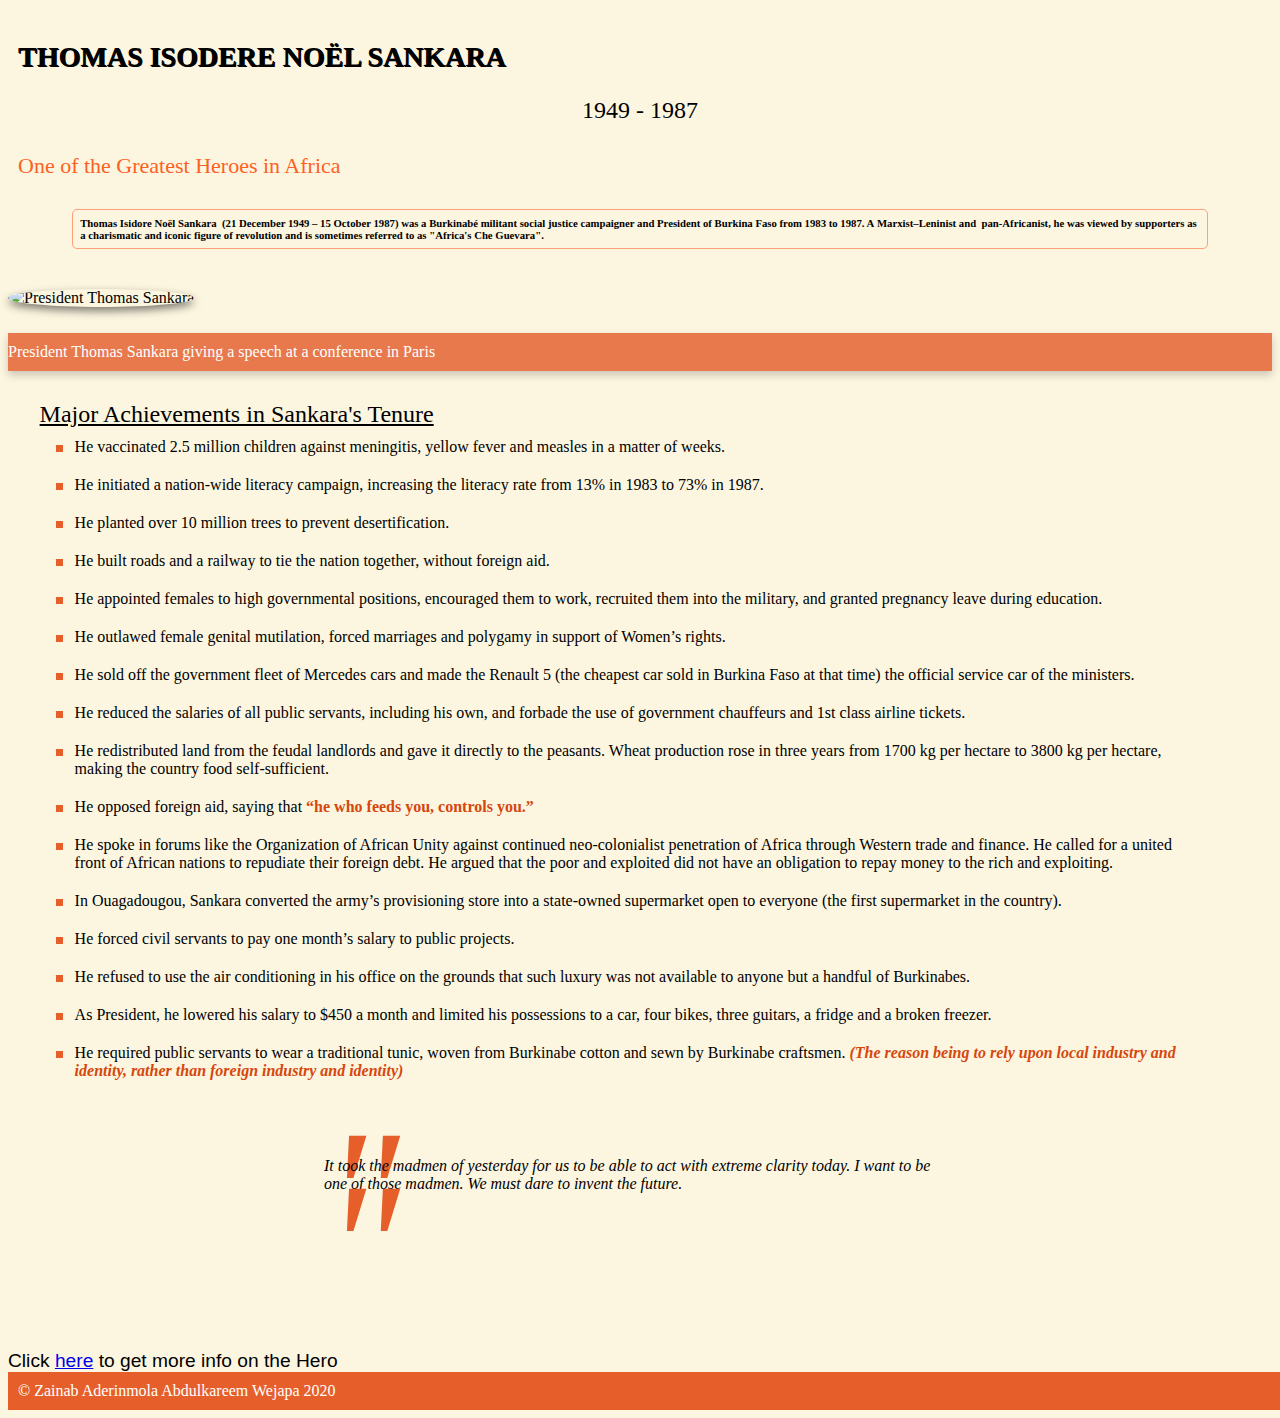
==== index.html @ 5e938141 "Update index.html" ====
<!DOCTYPE html>
<html lang="en" dir="ltr">
  <head>
    <meta charset="utf-8">
    <meta name="viewport" content="width=device-width, initial-scale=1.0">
    <meta http-equiv="X-UA-Compatible" content="ie=edge"> 
    <link rel="stylesheet" href="https://stackpath.bootstrapcdn.com/bootstrap/4.5.0/css/bootstrap.min.css" integrity="sha384-9aIt2nRpC12Uk9gS9baDl411NQApFmC26EwAOH8WgZl5MYYxFfc+NcPb1dKGj7Sk" crossorigin="anonymous">
    <link rel="stylesheet" href="style.css">
    <title>Thomas_Sankara</title>
    <style>
      Body {
  background-color: rgb(252, 246, 224);
}

strong{
  color: rgb(214, 71, 14);
}

.header{
  padding: 10px;
}
.header h2 {
  font-family: Georgia, 'Times New Roman', Times, serif;
  font-size: 28px;
  color: black;
  
  text-transform: uppercase;
  text-shadow: 1px 1px black;
}
.header h3{
  text-align: center;
  font-size: 24px;
  font-weight: 500;
  
}

.header h4 {
  font-family: Georgia, 'Times New Roman', Times, serif;
  font-size: 22px;
  font-weight: 400;
  color: rgb(252, 97, 36);
}
.header h4:hover{
  text-decoration: underline;
}
.header h6{
  font-family: Georgia, 'Times New Roman', Times, serif;
  border: 0.5px solid lightsalmon;
  padding: 7px;
  width: 90%;
  border-radius: 5px;
  margin: auto;
}
.header h6:hover{
  background-color: rgb(255, 135, 88);
  color: white;
  border-radius: 5px;
}
.image {
  margin: 30px 0 30px 0;
}
.image .thumbnail {
  margin: auto;

}

.image .thumbnail img{
  width: 100%;
  height: 400px;
  border-radius: 50%;
  margin-bottom: 10px;
  box-shadow: 0 4px 8px 0 rgba(0,0,0,0.5);
}
.image .thumbnail p{
  font-family: Georgia, 'Times New Roman', Times, serif;
  color: white;
  width: 100%;
  background-color: rgb(231, 121, 77);
  box-shadow: 0 4px 8px 0 rgba(0,0,0,0.2);
  padding:10px 0;
}
.image .thumbnail p:hover{
  background-color: rgb(230, 95, 42);
  color: white;
}
.achievements-title {
  font-family: Georgia, 'Times New Roman', Times, serif;
  font-size: 24px;
  font-weight: 400;
  text-decoration: underline;
}
.achievements-title:hover{
  color: rgb(224, 87, 33);
}
ul {
  display: inline-block;
  text-align: left;
  font-family: Georgia, 'Times New Roman', Times, serif;
}

.achievements{
  margin: auto;
  padding: 0 30px;
  width: 95%;
}
ul li{
  padding: 10px 5px;
  list-style: linear-gradient(rgb(230, 95, 42),rgb(230, 95, 42));
}



.quote {
  font-style: italic;
  font-family: Georgia, 'Times New Roman', Times, serif;
  margin: auto;
  width: 50%;
  font-size:16px;
}

.quote .apos{
  font-size: 180px;
  color: rgb(230, 95, 42);
  margin-bottom: -140px;
}
.quote .apos1{
  font-size: 180px;
  color: rgb(230, 95, 42);
  margin-top: -50px;
}
.more-info {
  font-family: 'Dosis', sans-serif;
  font-size: 1.2em;
 
}

.footer {
  font-family: Georgia, 'Times New Roman', Times, serif;
  width: 100%;
  padding: 10px;
  color: white;
  background-color: rgb(230, 95, 42);

}
    </style>
  </head>
  <body>
    <div class="container1 text-center">


      <div class="header">
        <h2>Thomas Isodere Noël Sankara</h2>
        <h3> 1949 - 1987</h3>
        <h4>One of the Greatest Heroes in Africa</h4>
        <h6>Thomas Isidore Noël Sankara  (21 December 1949 – 15 October 1987) was a Burkinabé militant social 
          justice campaigner and President of Burkina Faso from 1983 to 1987. A Marxist–Leninist and 
          pan-Africanist, he was viewed by supporters as a charismatic and iconic figure of revolution and
           is sometimes referred to as "Africa's Che Guevara".</h6>
      </div>
      <div class="image">
        <div class="thumbnail center-block">
            <img src="https://www.thestandard.co.zw/wp-content/uploads/2018/11/Thomas-Sankara.jpg" alt="President Thomas Sankara">
            <p>President Thomas Sankara giving a speech at a conference in Paris</p>
        </div>
      </div>
     

        <div class="achievements">
            <div class="achievements-title">Major Achievements in Sankara's Tenure</div>
              <ul class="achievements">
                <li>He vaccinated 2.5 million children against meningitis, yellow fever and measles in a matter of weeks.</li>
                <li>He initiated a nation-wide literacy campaign, increasing the literacy rate from 13% in 1983 to 73% in 1987.</li>
                <li>He planted over 10 million trees to prevent desertification.</li>
                <li>He built roads and a railway to tie the nation together, without foreign aid.</li>
                <li>He appointed females to high governmental positions, encouraged them to work,
                  recruited them into the military, and granted pregnancy leave during education.</li>
                <li>He outlawed female genital mutilation, forced marriages and polygamy in support of Women’s rights.</li>
                <li>He sold off the government fleet of Mercedes cars and made the Renault 5
                  (the cheapest car sold in Burkina Faso at that time) the official service car of the ministers.</li>
                <li>He reduced the salaries of all public servants, including his own, and forbade the use
                  of government chauffeurs and 1st class airline tickets.</li>
                <li>He redistributed land from the feudal landlords and gave it directly to the peasants.
                  Wheat production rose in three years from 1700 kg per hectare to 3800 kg per hectare,
                  making the country food self-sufficient.</li>
                <li>He opposed foreign aid, saying that <strong>“he who feeds you, controls you.”</strong></li>
                <li>He spoke in forums like the Organization of African Unity against continued neo-colonialist
                  penetration of Africa through Western trade and finance. He called for a united front of African
                  nations to repudiate their foreign debt. He argued that the poor and exploited did not have an obligation
                  to repay money to the rich and exploiting.</li>
                <li>In Ouagadougou, Sankara converted the army’s provisioning store into a state-owned supermarket
                  open to everyone (the first supermarket in the country).</li>
                <li>He forced civil servants to pay one month’s salary to public projects.</li>
              <li>He refused to use the air conditioning in his office on the grounds that such luxury was not
                available to anyone but a handful of Burkinabes.</li>
              <li>As President, he lowered his salary to $450 a month and limited his possessions to a car, four bikes,
                three guitars, a fridge and a broken freezer.</li>
              <li>He required public servants to wear a traditional tunic, woven from Burkinabe cotton and sewn by Burkinabe craftsmen.
                <strong><em>(The reason being to rely upon local industry and identity, rather than foreign
                industry and identity)</em></strong></li>
            </ul>
        </div>


        <div class="quote">
          <div class = 'apos'>"</div>
              It took the madmen of yesterday for us to be able to act with extreme clarity today. I want to be one of those
              madmen. We must dare to invent the future.
          <div class = 'apos1'>"</div>
        </div>

        <div class="more-info">Click <a href="https://en.wikipedia.org/wiki/Thomas_Sankara" target="_blank">here</a> to get more info on the Hero</div>


      <div class="footer">&copy; Zainab Aderinmola Abdulkareem Wejapa 2020</div>

    </div>
  </body>
</html>
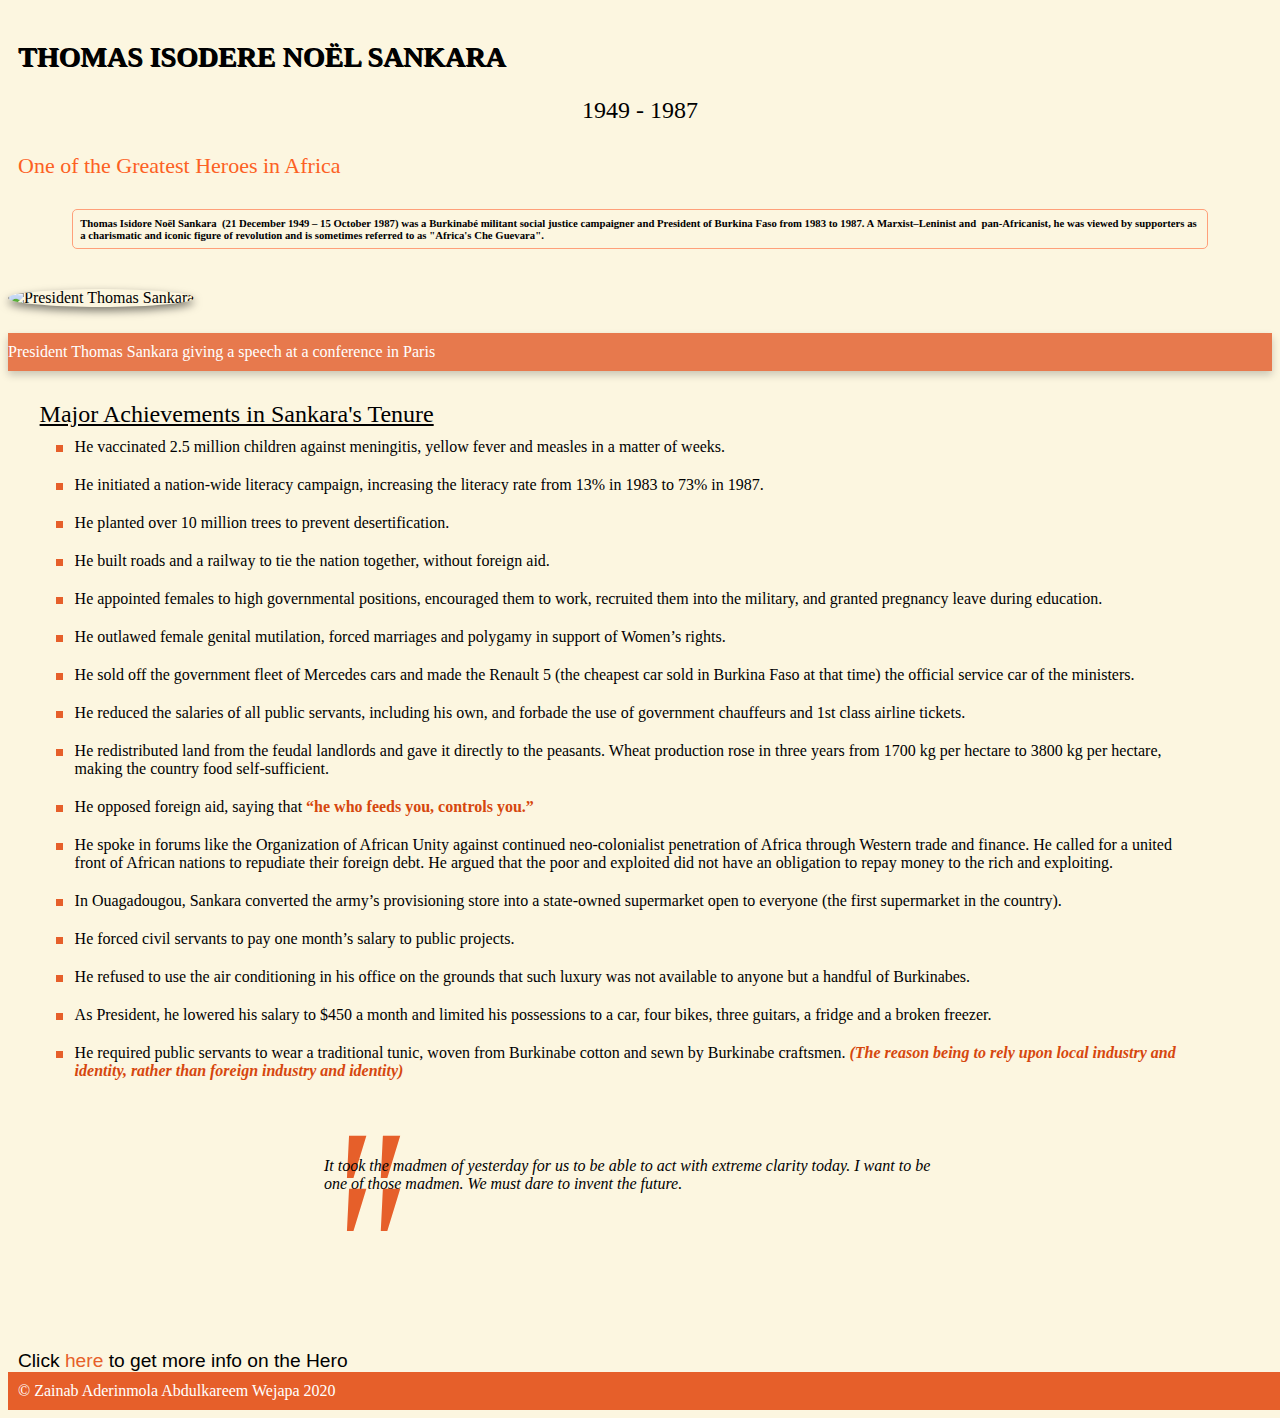
==== commit dc43ef95: "Update index.html" ====
--- a/index.html
+++ b/index.html
@@ -65,13 +65,19 @@
 }
 
 .image .thumbnail img{
-  width: 100%;
-  height: 400px;
+  width: 40%;
+  height:50%;
   border-radius: 50%;
   margin-bottom: 10px;
   box-shadow: 0 4px 8px 0 rgba(0,0,0,0.5);
 }
-.image .thumbnail p{
+@media (max-width: 763px){
+  .image .thumbnail img{
+    width: 100%;
+    padding: 5px;
+  }
+}
+ .image .thumbnail p{
   font-family: Georgia, 'Times New Roman', Times, serif;
   color: white;
   width: 100%;
@@ -131,7 +137,12 @@
 .more-info {
   font-family: 'Dosis', sans-serif;
   font-size: 1.2em;
+  padding: 0 10px;
  
+}
+.more-info a{
+  color: rgb(230, 95, 42);
+  text-decoration: none;
 }
 
 .footer {
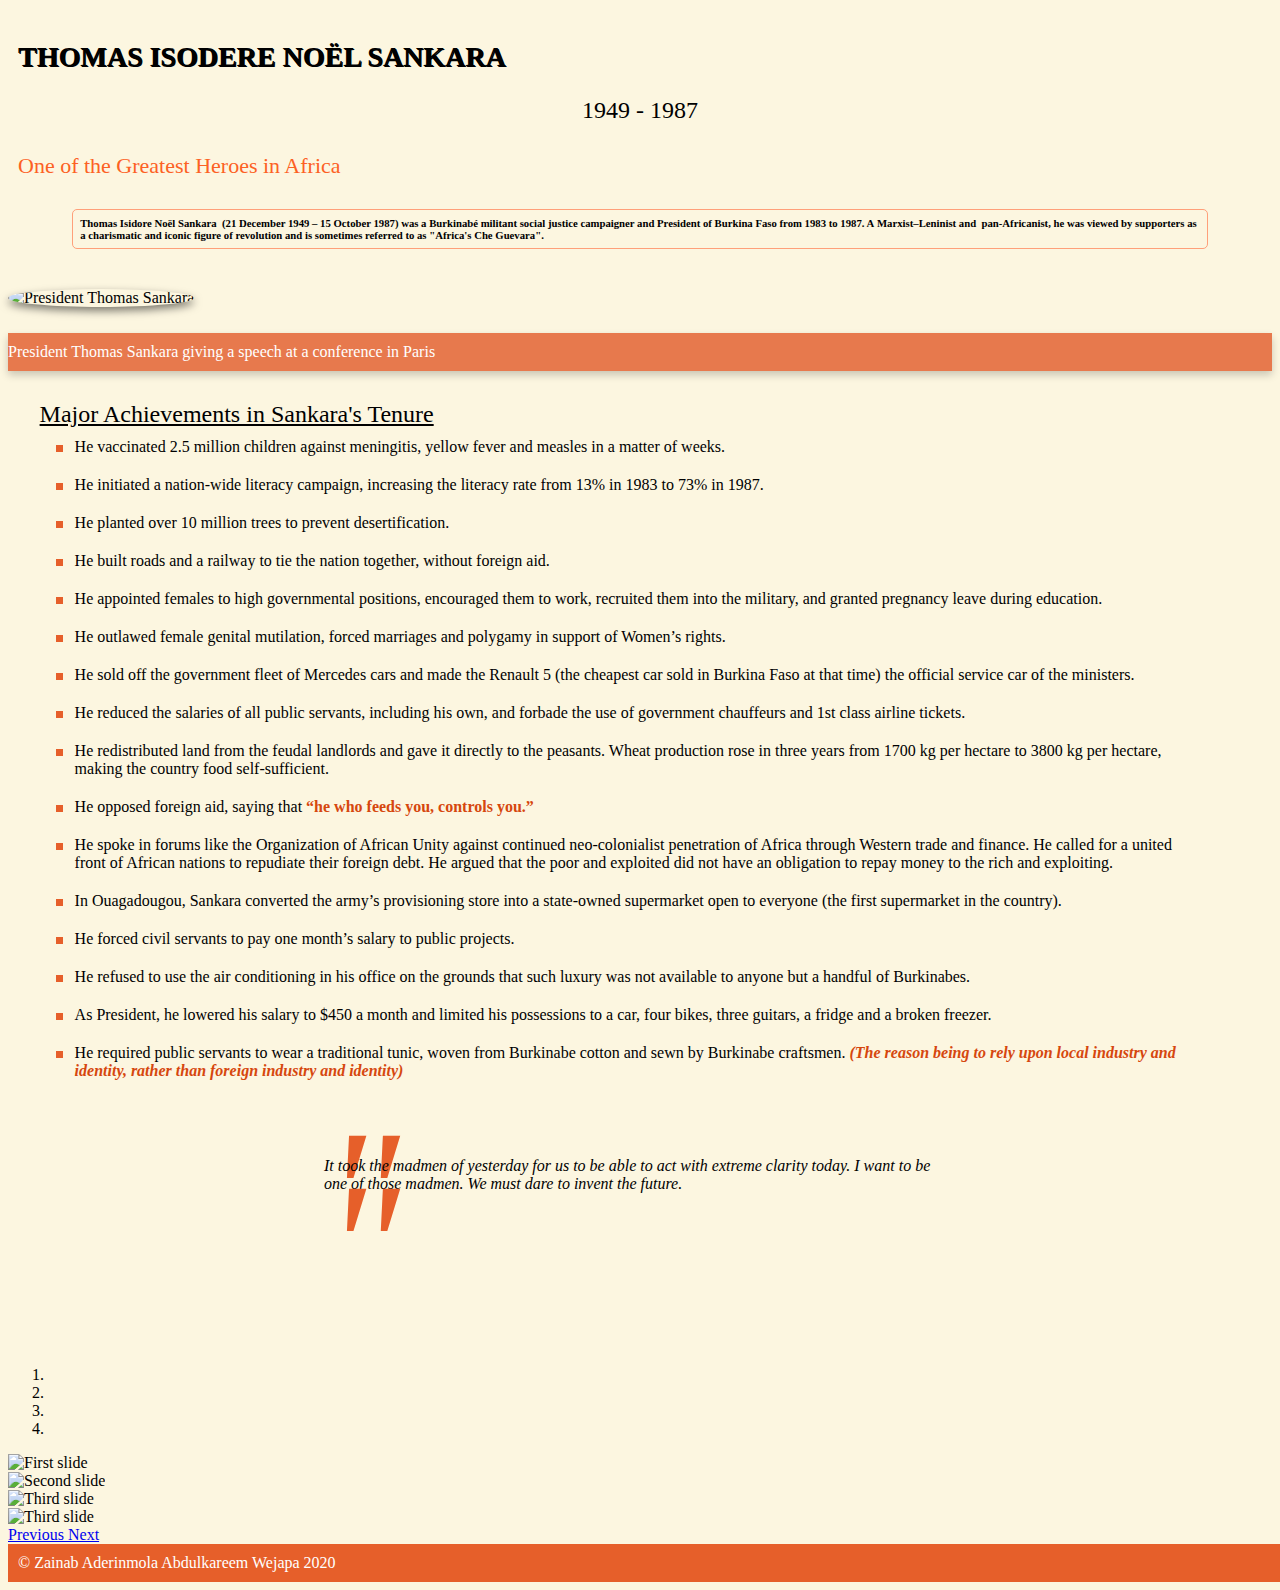
==== commit b53bfa32: "Update index.html" ====
--- a/index.html
+++ b/index.html
@@ -219,10 +219,57 @@
           <div class = 'apos1'>"</div>
         </div>
 
-        <div class="more-info">Click <a href="https://en.wikipedia.org/wiki/Thomas_Sankara" target="_blank">here</a> to get more info on the Hero</div>
-
-
-      <div class="footer">&copy; Zainab Aderinmola Abdulkareem Wejapa 2020</div>
+           <!--Carousel Wrapper-->
+<div id="carousel-example-1z" class="carousel slide carousel-fade" data-ride="carousel">
+    <!--Indicators-->
+    <ol class="carousel-indicators">
+      <li data-target="#carousel-example-1z" data-slide-to="0" class="active"></li>
+      <li data-target="#carousel-example-1z" data-slide-to="1"></li>
+      <li data-target="#carousel-example-1z" data-slide-to="2"></li>
+      <li data-target="#carousel-example-1z" data-slide-to="3"></li>
+    </ol>
+    <!--/.Indicators-->
+    <!--Slides-->
+    <div class="carousel-inner" role="listbox">
+      <!--First slide-->
+      <div class="carousel-item active">
+        <img class="d-block w-100" src="https://ichef.bbci.co.uk/news/410/cpsprodpb/14BCF/production/_112334948_gettyimages-956600952.jpg"
+          alt="First slide">
+      </div>
+      <!--/First slide-->
+      <!--Second slide-->
+      <div class="carousel-item">
+        <img class="d-block w-100" src="https://www.pambazuka.org/sites/default/files/styles/flexslider_full/public/field/image/ThomasSankara.jpg?itok=inmj1SHw"
+          alt="Second slide">
+      </div>
+      <!--/Second slide-->
+      <!--Third slide-->
+      
+      <div class="carousel-item">
+        <img class="d-block w-100" src="https://miro.medium.com/max/612/0*xQylhShGjH4Slgsf.jpeg"
+          alt="Third slide">
+      </div>
+      <div class="carousel-item">
+        <img class="d-block w-100" src="https://mronline.org/wp-content/uploads/2020/01/President-Thomas-Isidore-Noel-Sankara.jpg"
+          alt="Third slide">
+      </div>
+      <!--/Fourth slide-->
+    </div>
+    <!--/.Slides-->
+    <!--Controls-->
+    <a class="carousel-control-prev" href="#carousel-example-1z" role="button" data-slide="prev">
+      <span class="carousel-control-prev-icon" aria-hidden="true"></span>
+      <span class="sr-only">Previous</span>
+    </a>
+    <a class="carousel-control-next" href="#carousel-example-1z" role="button" data-slide="next">
+      <span class="carousel-control-next-icon" aria-hidden="true"></span>
+      <span class="sr-only">Next</span>
+    </a>
+    <!--/.Controls-->
+  </div>
+  <!--/.Carousel Wrapper-->
+  
+        <div class="footer">&copy; Zainab Aderinmola Abdulkareem Wejapa 2020</div>
 
     </div>
   </body>
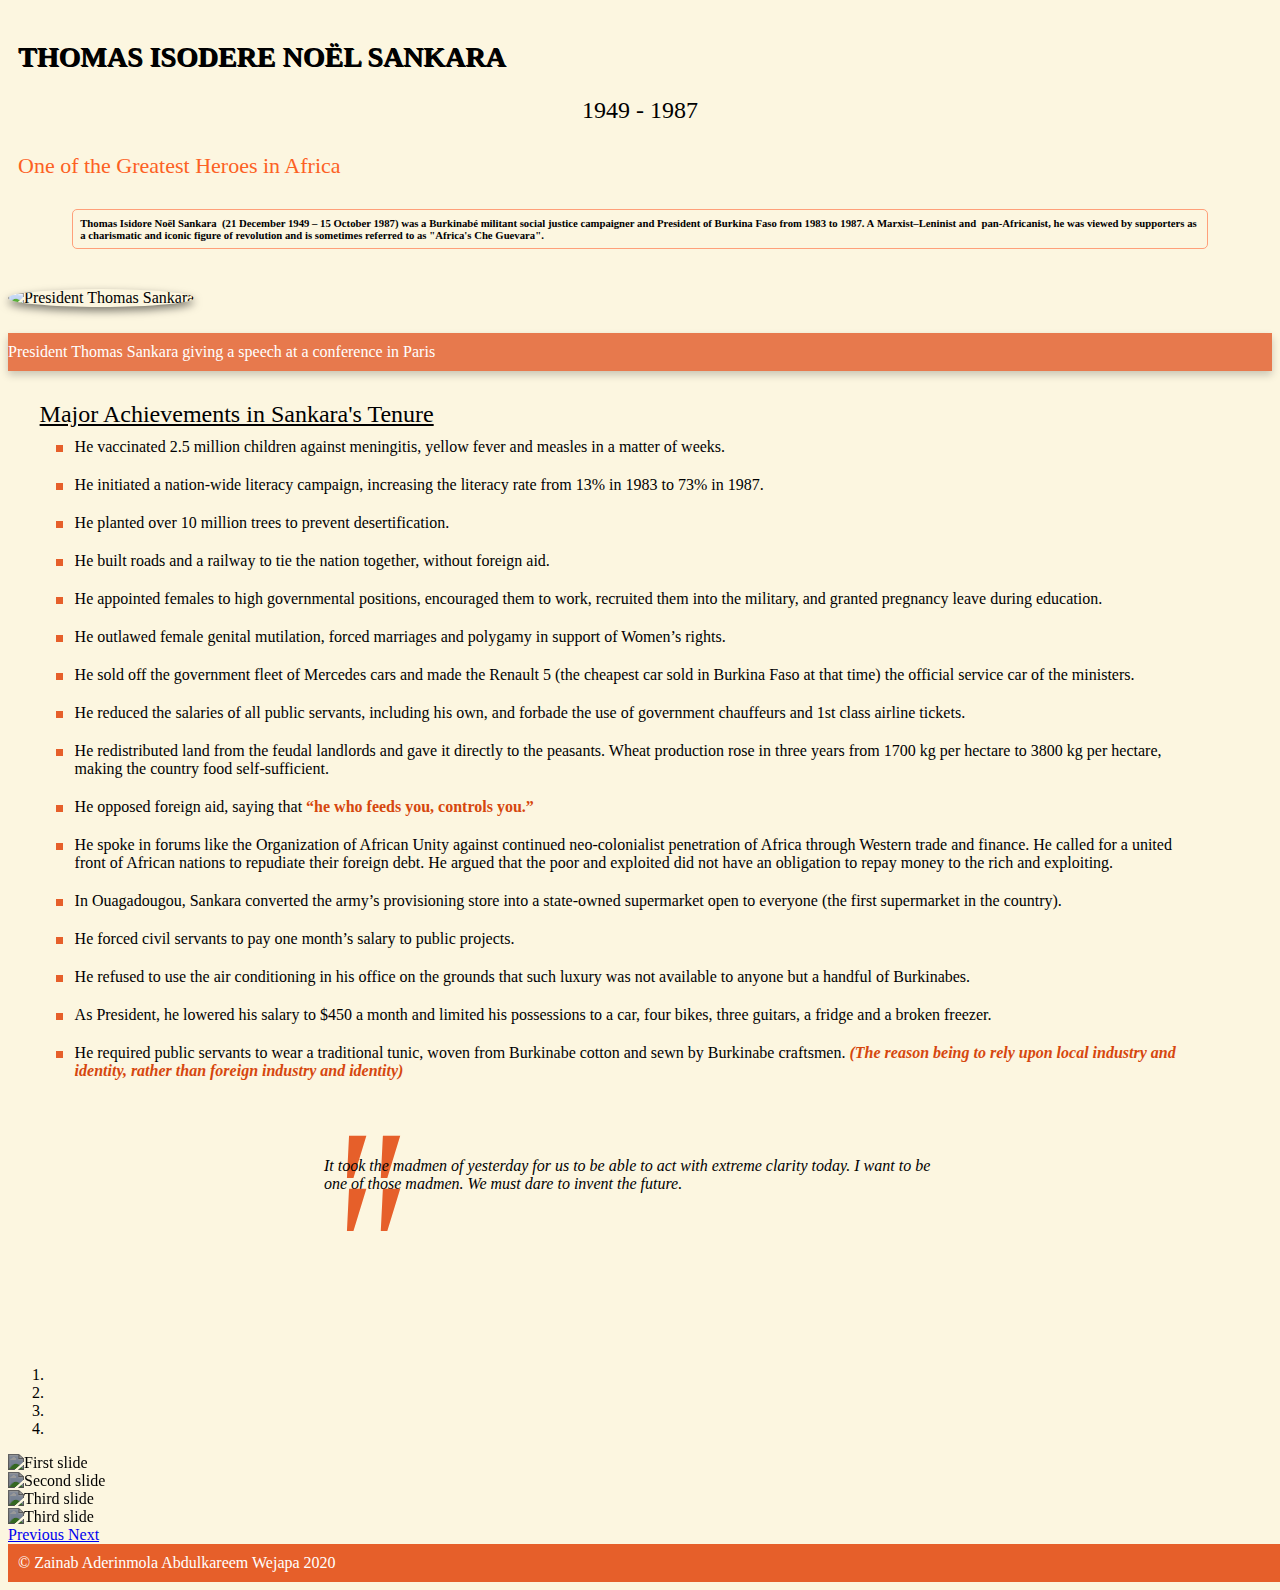
==== commit 5e67d0eb: "Update index.html" ====
--- a/index.html
+++ b/index.html
@@ -5,6 +5,9 @@
     <meta name="viewport" content="width=device-width, initial-scale=1.0">
     <meta http-equiv="X-UA-Compatible" content="ie=edge"> 
     <link rel="stylesheet" href="https://stackpath.bootstrapcdn.com/bootstrap/4.5.0/css/bootstrap.min.css" integrity="sha384-9aIt2nRpC12Uk9gS9baDl411NQApFmC26EwAOH8WgZl5MYYxFfc+NcPb1dKGj7Sk" crossorigin="anonymous">
+    <script src="https://ajax.googleapis.com/ajax/libs/jquery/3.5.1/jquery.min.js"></script>
+  <script src="https://cdnjs.cloudflare.com/ajax/libs/popper.js/1.16.0/umd/popper.min.js"></script>
+  <script src="https://maxcdn.bootstrapcdn.com/bootstrap/4.5.2/js/bootstrap.min.js"></script>
     <link rel="stylesheet" href="style.css">
     <title>Thomas_Sankara</title>
     <style>
@@ -145,6 +148,11 @@
   text-decoration: none;
 }
 
+  .carousel-item img{
+  width: 100%;
+  height: auto;
+  filter: brightness(60%);
+}
 .footer {
   font-family: Georgia, 'Times New Roman', Times, serif;
   width: 100%;
